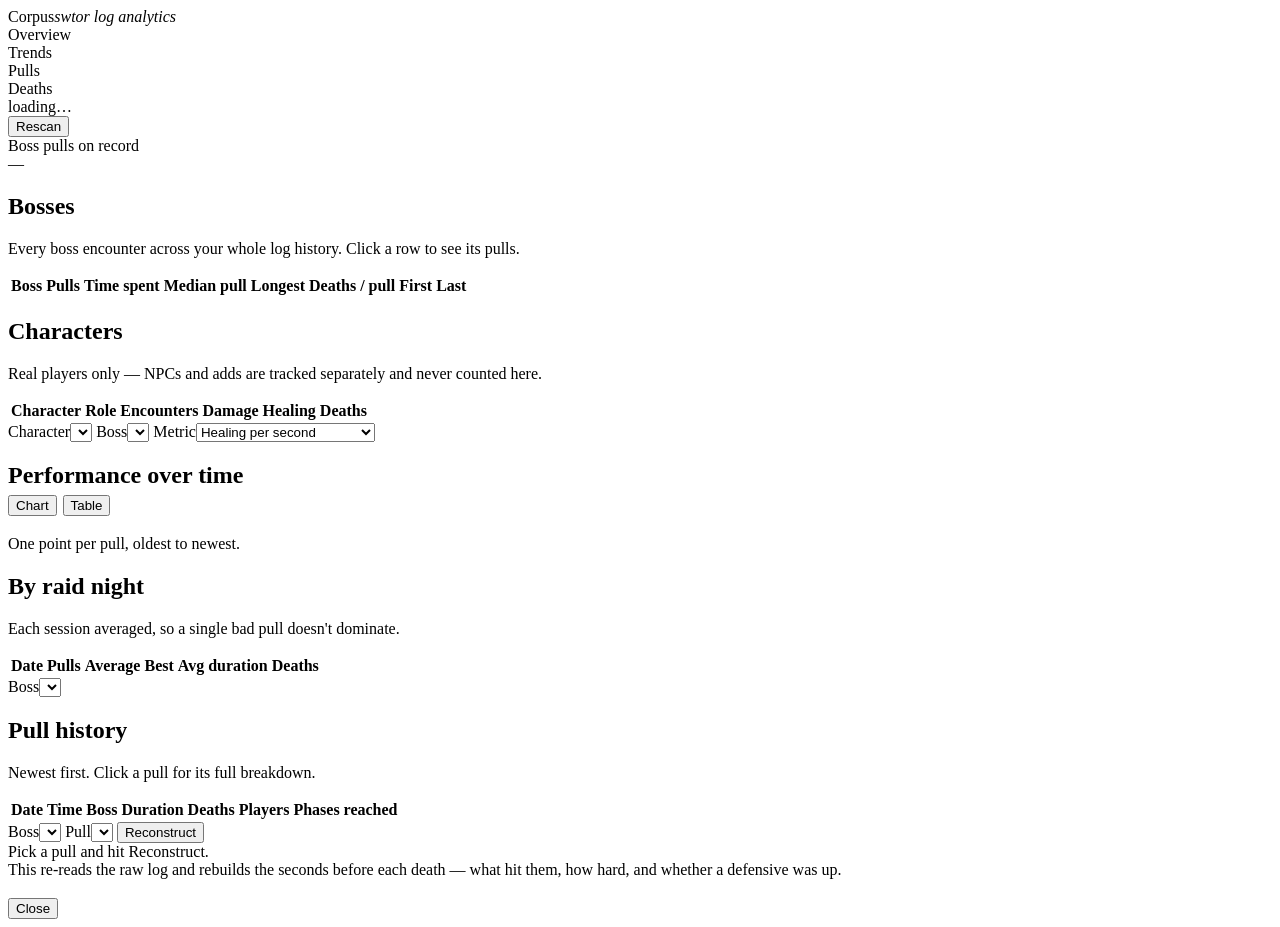
==== analysis/static/index.html @ ea481207 "Initial commit: SWTOR live combat log parser A lightweight, BARAS-style desktop combat log parser: l" ====
<!doctype html>
<html lang="en">
<head>
<meta charset="utf-8">
<meta name="viewport" content="width=device-width, initial-scale=1">
<title>Corpus — SWTOR log analytics</title>
<link rel="stylesheet" href="/app.css">
</head>
<body>

<header>
  <div class="brand">Corpus<em>swtor log analytics</em></div>
  <nav class="tabs" role="tablist">
    <div class="tab active" data-view="overview" role="tab" tabindex="0">Overview</div>
    <div class="tab" data-view="trends" role="tab" tabindex="0">Trends</div>
    <div class="tab" data-view="pulls" role="tab" tabindex="0">Pulls</div>
    <div class="tab" data-view="deaths" role="tab" tabindex="0">Deaths</div>
  </nav>
  <div class="spacer"></div>
  <div class="status" id="status">loading…</div>
  <button id="rebuild" class="ghost">Rescan</button>
</header>

<main>
  <!-- ============================ overview ============================ -->
  <section class="view active" id="view-overview" role="tabpanel">
    <div class="hero">
      <div class="label">Boss pulls on record</div>
      <div class="value" id="hero-value">—</div>
      <div class="note" id="hero-note"></div>
    </div>

    <div class="tiles" id="ov-tiles"></div>

    <div class="panel">
      <h2>Bosses</h2>
      <p class="sub">Every boss encounter across your whole log history. Click a row to see its pulls.</p>
      <div class="tw"><table id="ov-bosses">
        <thead><tr>
          <th>Boss</th><th>Pulls</th><th>Time spent</th><th>Median pull</th>
          <th>Longest</th><th>Deaths / pull</th><th>First</th><th>Last</th>
        </tr></thead><tbody></tbody>
      </table></div>
    </div>

    <div class="panel">
      <h2>Characters</h2>
      <p class="sub">Real players only — NPCs and adds are tracked separately and never counted here.</p>
      <div class="tw"><table id="ov-players">
        <thead><tr>
          <th>Character</th><th>Role</th><th>Encounters</th>
          <th>Damage</th><th>Healing</th><th>Deaths</th>
        </tr></thead><tbody></tbody>
      </table></div>
    </div>
  </section>

  <!-- ============================= trends ============================= -->
  <section class="view" id="view-trends" role="tabpanel">
    <div class="filters">
      <label class="fld"><span>Character</span><select id="tr-player"></select></label>
      <label class="fld"><span>Boss</span><select id="tr-boss"></select></label>
      <label class="fld"><span>Metric</span><select id="tr-metric">
        <option value="hps">Healing per second</option>
        <option value="dps">Damage per second</option>
        <option value="dtps">Damage taken per second</option>
        <option value="deaths">Deaths</option>
      </select></label>
    </div>

    <div class="panel">
      <h2>Performance over time
        <div class="viewtoggle">
          <button id="tr-vchart" class="on">Chart</button>
          <button id="tr-vtable">Table</button>
        </div>
      </h2>
      <p class="sub" id="tr-sub">One point per pull, oldest to newest.</p>
      <div id="tr-chartbox" class="chart-wrap"></div>
      <div id="tr-tablebox" style="display:none" class="tw"></div>
      <div class="legend" id="tr-legend"></div>
    </div>

    <div class="panel">
      <h2>By raid night</h2>
      <p class="sub">Each session averaged, so a single bad pull doesn't dominate.</p>
      <div class="tw"><table id="tr-nights">
        <thead><tr><th>Date</th><th>Pulls</th><th>Average</th><th>Best</th>
          <th>Avg duration</th><th>Deaths</th></tr></thead><tbody></tbody>
      </table></div>
    </div>
  </section>

  <!-- ============================== pulls ============================= -->
  <section class="view" id="view-pulls" role="tabpanel">
    <div class="filters">
      <label class="fld"><span>Boss</span><select id="pl-boss"></select></label>
    </div>
    <div class="panel">
      <h2>Pull history</h2>
      <p class="sub">Newest first. Click a pull for its full breakdown.</p>
      <div class="tw"><table id="pl-table">
        <thead><tr><th>Date</th><th>Time</th><th>Boss</th><th>Duration</th>
          <th>Deaths</th><th>Players</th><th>Phases reached</th></tr></thead>
        <tbody></tbody>
      </table></div>
    </div>
  </section>

  <!-- ============================= deaths ============================= -->
  <section class="view" id="view-deaths" role="tabpanel">
    <div class="filters">
      <label class="fld"><span>Boss</span><select id="df-boss"></select></label>
      <label class="fld"><span>Pull</span><select id="df-pull"></select></label>
      <button id="df-run">Reconstruct</button>
    </div>
    <div id="df-out">
      <div class="panel"><div class="empty">
        Pick a pull and hit Reconstruct.<br>
        This re-reads the raw log and rebuilds the seconds before each death —
        what hit them, how hard, and whether a defensive was up.
      </div></div>
    </div>
  </section>
</main>

<div class="modal" id="modal"><div class="modal-inner">
  <div class="modal-head">
    <div style="flex:1"><h3 id="m-title"></h3><div class="sub" id="m-sub"></div></div>
    <button onclick="closeModal()">Close</button>
  </div>
  <div id="m-body"></div>
</div></div>

<script src="/app.js"></script>
</body>
</html>
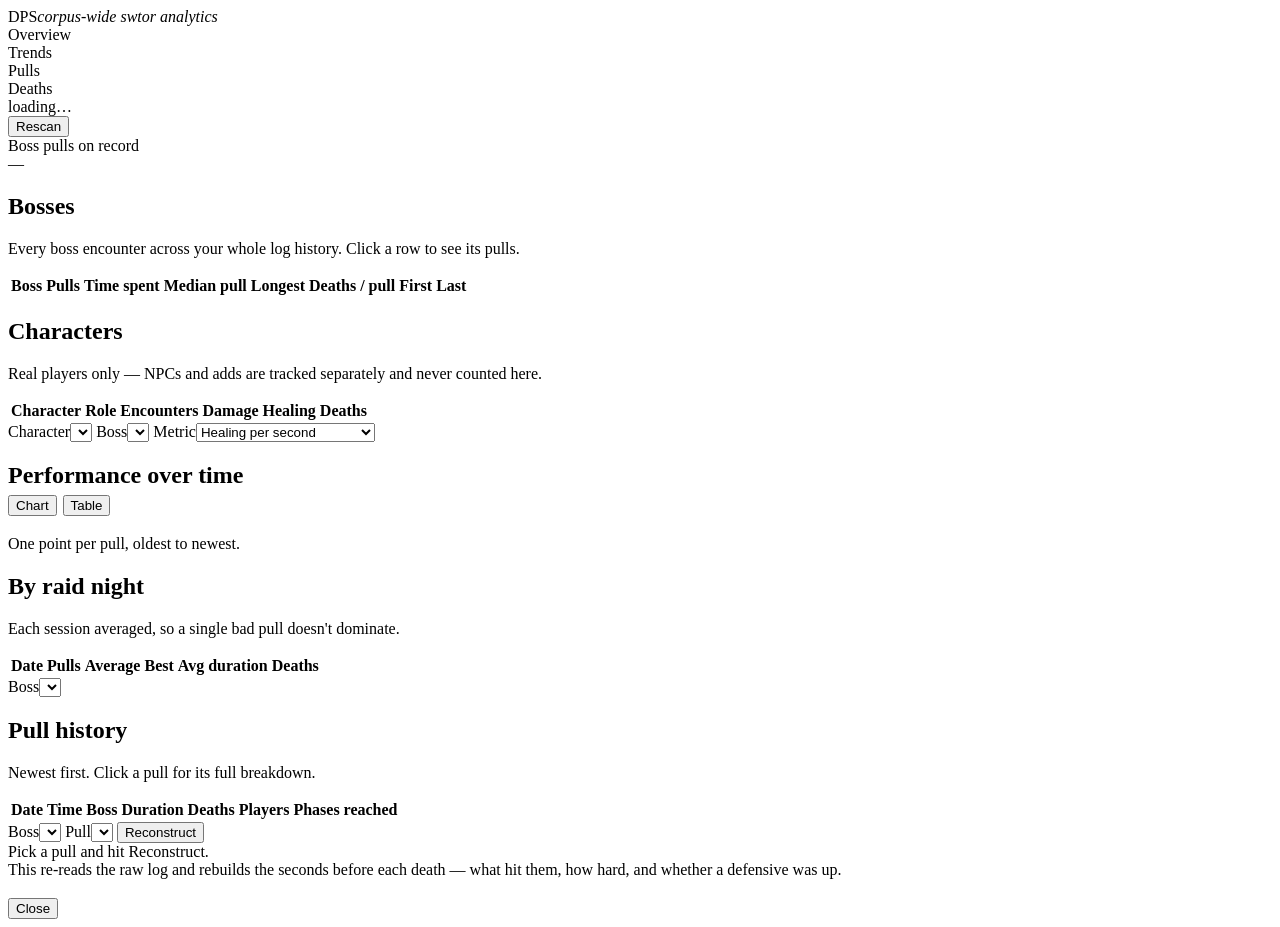
==== commit 41d00baf: "Name the project: DPS (Dynamic Parse System) Every SWTOR player's first read of "DPS" is Damage Per " ====
--- a/analysis/static/index.html
+++ b/analysis/static/index.html
@@ -3,13 +3,13 @@
 <head>
 <meta charset="utf-8">
 <meta name="viewport" content="width=device-width, initial-scale=1">
-<title>Corpus — SWTOR log analytics</title>
+<title>DPS — SWTOR log analytics</title>
 <link rel="stylesheet" href="/app.css">
 </head>
 <body>
 
 <header>
-  <div class="brand">Corpus<em>swtor log analytics</em></div>
+  <div class="brand">DPS<em>corpus-wide swtor analytics</em></div>
   <nav class="tabs" role="tablist">
     <div class="tab active" data-view="overview" role="tab" tabindex="0">Overview</div>
     <div class="tab" data-view="trends" role="tab" tabindex="0">Trends</div>
